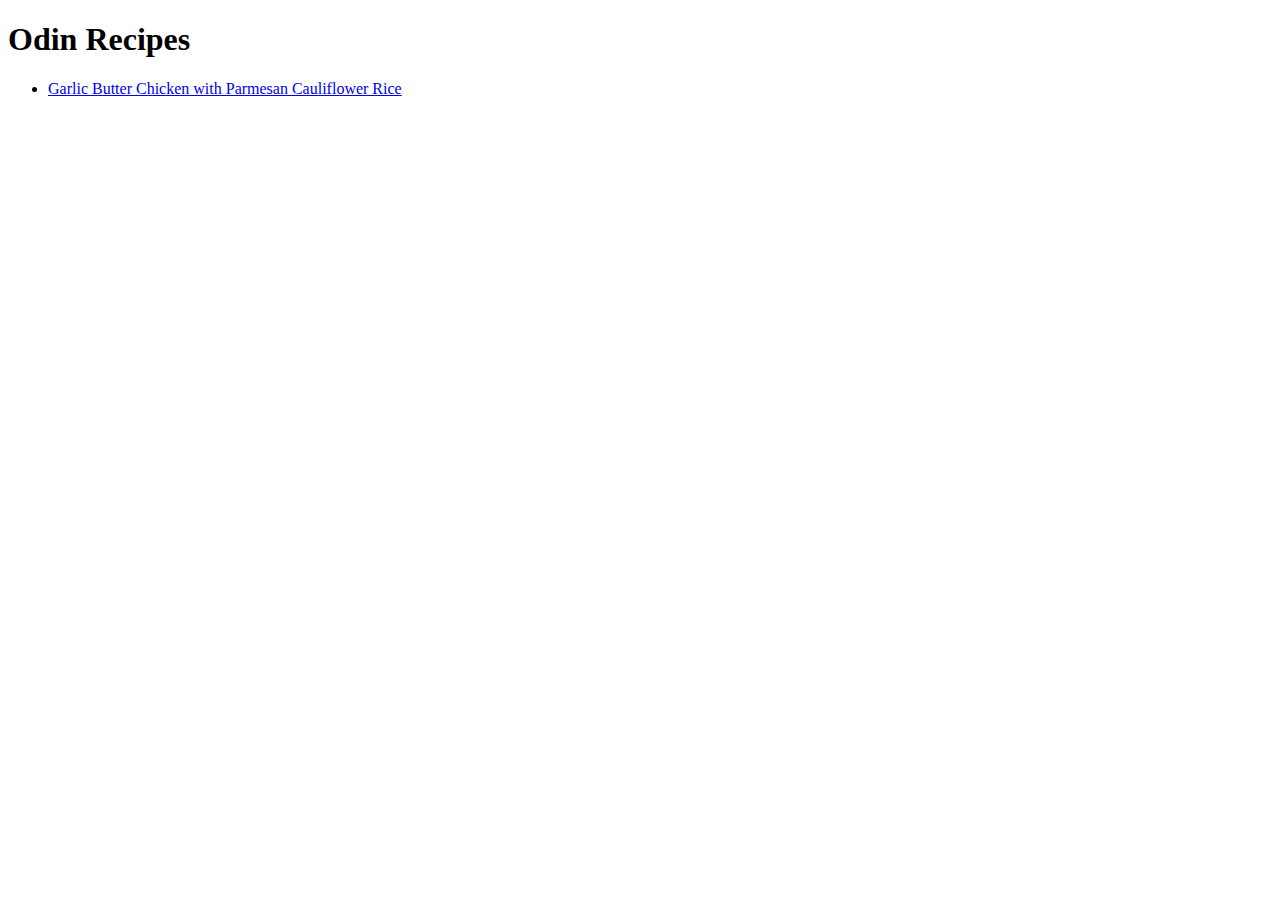
==== index.html @ c2c0b257 "Add a recipe for garlic butter chicken" ====
<!DOCTYPE html>
<html lang="en">
  <head>
    <meta charset="UTF-8" />
    <meta http-equiv="X-UA-Compatible" content="IE=edge" />
    <meta name="viewport" content="width=device-width, initial-scale=1.0" />
    <title>Odin Recipes</title>
  </head>
  <body>
    <h1>Odin Recipes</h1>
    <ul>
      <li>
        <a href="./recipes/garlic-butter-chicken-and-rice.html"
          >Garlic Butter Chicken with Parmesan Cauliflower Rice</a
        >
      </li>
    </ul>
  </body>
</html>
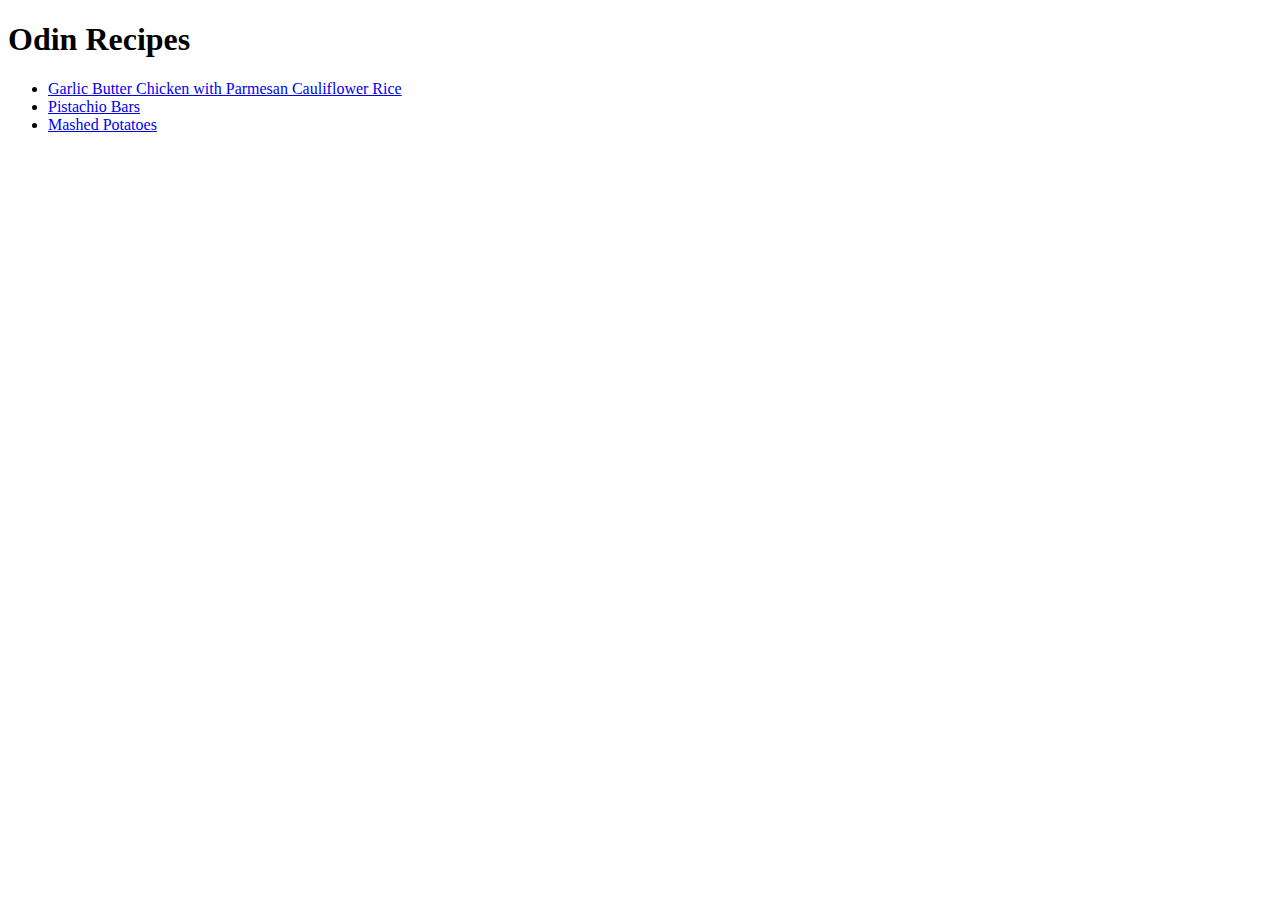
==== commit 86766d51: "Add a new page with the recipe for mashed potatoes" ====
--- a/index.html
+++ b/index.html
@@ -14,6 +14,8 @@
           >Garlic Butter Chicken with Parmesan Cauliflower Rice</a
         >
       </li>
+      <li><a href="./recipes/pistachio-bars.html">Pistachio Bars</a></li>
+      <li><a href="./recipes/mashed-potatoes.html">Mashed Potatoes</a></li>
     </ul>
   </body>
 </html>
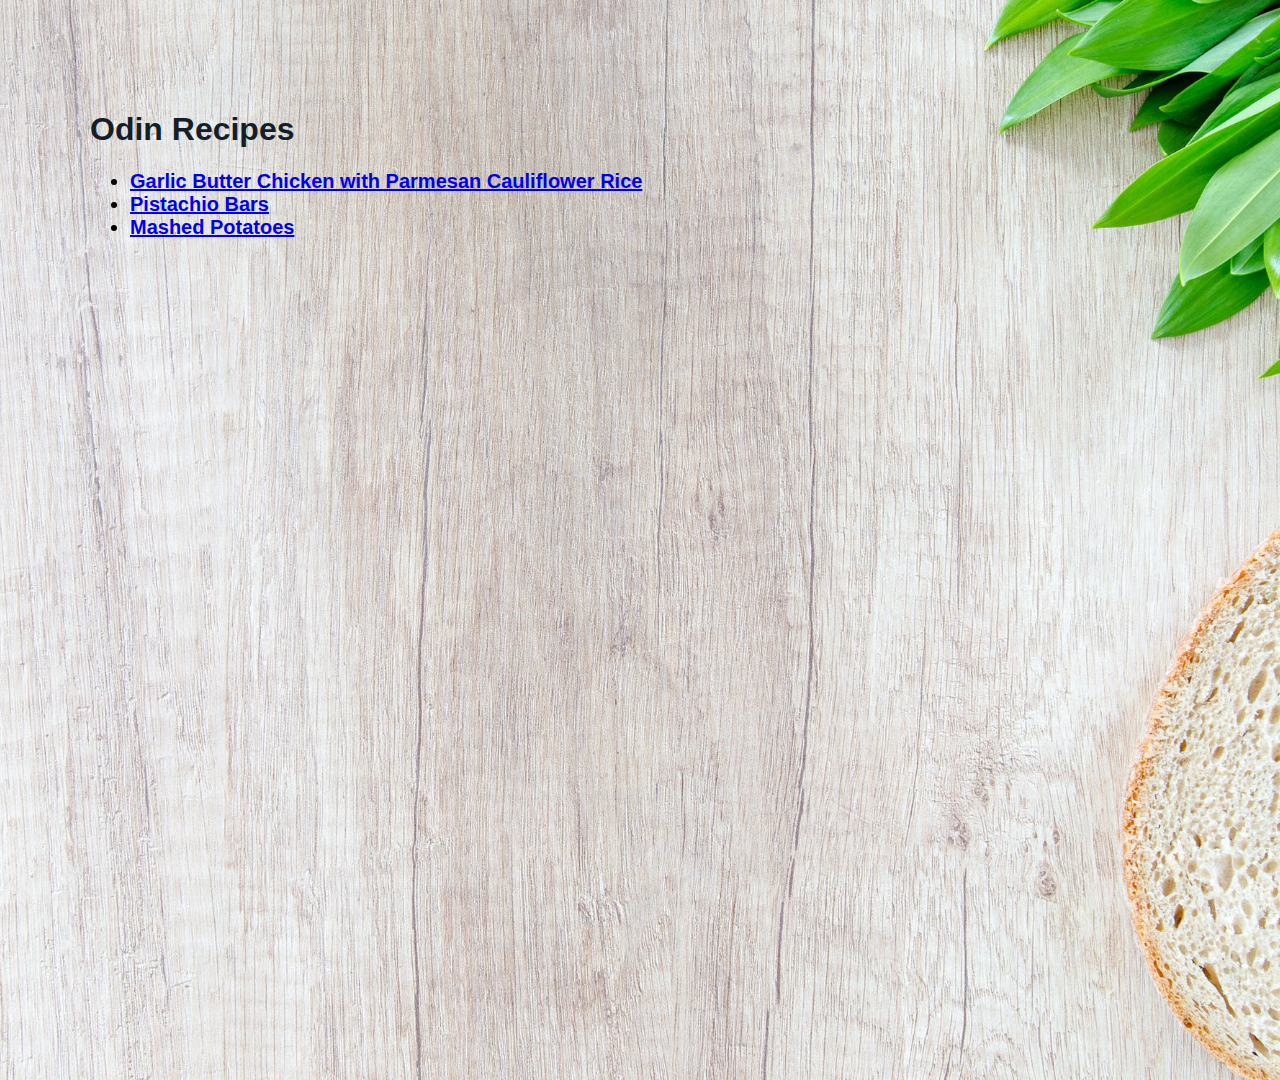
==== commit 75aa12b0: "Add some CSS styling to the recipe project" ====
--- a/index.html
+++ b/index.html
@@ -5,17 +5,20 @@
     <meta http-equiv="X-UA-Compatible" content="IE=edge" />
     <meta name="viewport" content="width=device-width, initial-scale=1.0" />
     <title>Odin Recipes</title>
+    <link rel="stylesheet" href="styles.css" />
   </head>
   <body>
-    <h1>Odin Recipes</h1>
-    <ul>
-      <li>
-        <a href="./recipes/garlic-butter-chicken-and-rice.html"
-          >Garlic Butter Chicken with Parmesan Cauliflower Rice</a
-        >
-      </li>
-      <li><a href="./recipes/pistachio-bars.html">Pistachio Bars</a></li>
-      <li><a href="./recipes/mashed-potatoes.html">Mashed Potatoes</a></li>
-    </ul>
+    <div class="fullscreen">
+      <h1>Odin Recipes</h1>
+      <ul class="recipe-links">
+        <li>
+          <a href="./recipes/garlic-butter-chicken-and-rice.html"
+            >Garlic Butter Chicken with Parmesan Cauliflower Rice</a
+          >
+        </li>
+        <li><a href="./recipes/pistachio-bars.html">Pistachio Bars</a></li>
+        <li><a href="./recipes/mashed-potatoes.html">Mashed Potatoes</a></li>
+      </ul>
+    </div>
   </body>
 </html>
--- a/styles.css
+++ b/styles.css
@@ -0,0 +1,39 @@
+body {
+  background-color: #eeedde;
+  font-family: Verdana, sans-serif;
+  margin: 0;
+}
+
+h1 {
+  color: #141e27;
+  font-family: Verdana, sans-serif;
+}
+
+img {
+  height: auto;
+  width: 400px;
+}
+
+.recipe-links {
+  font-size: 1.25rem;
+  font-weight: bold;
+}
+
+.fullscreen {
+  width: auto;
+  height: 100vh;
+  padding: 10vh;
+  background: url("images/cooking-background.png") center/cover;
+}
+
+.recipe-page {
+  padding: 0 40px 40px;
+}
+
+.recipe-img {
+  padding-left: 20px;
+}
+
+.recipe-name {
+  color: #203239;
+}
